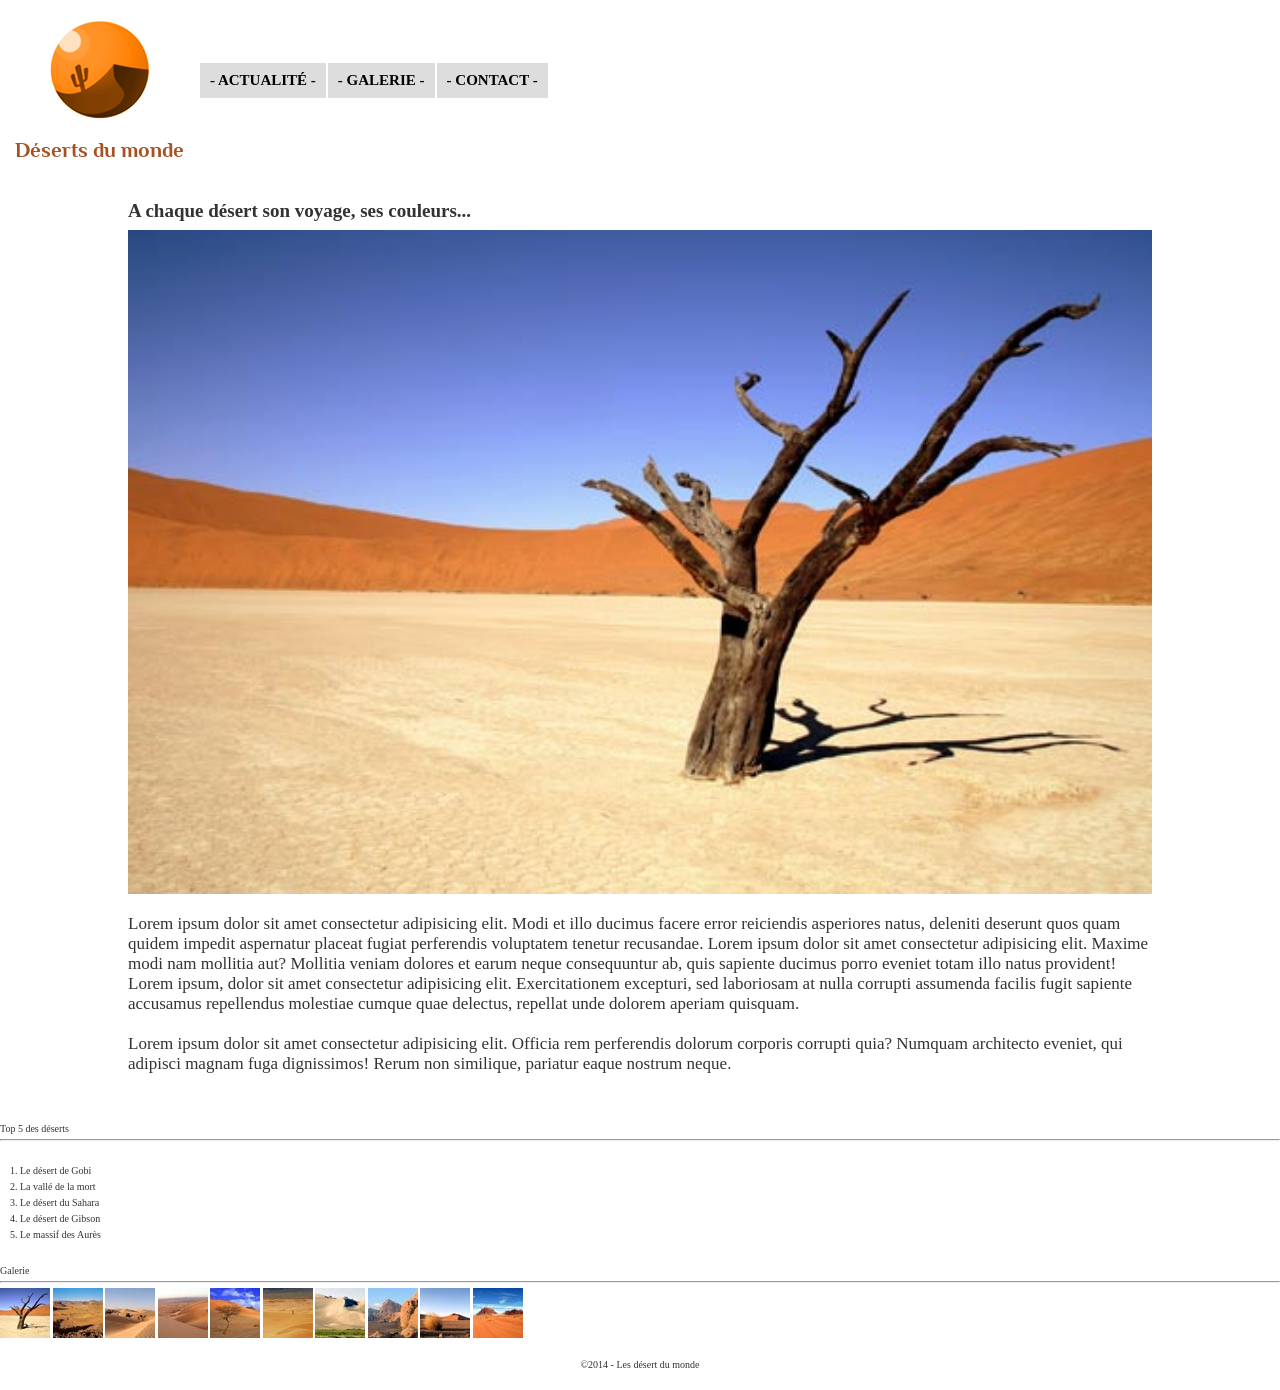
==== 00_maquettes/maquette_desert/index.html @ fe60e026 "correction maquette désert" ====
<!DOCTYPE html>
<html lang="en">
<head>
    <meta charset="UTF-8">
    <meta name="viewport" content="width=device-width, initial-scale=1.0">
    <link rel="stylesheet" href="assets/css/reset.css">
    <link rel="stylesheet" href="assets/css/style.css">
    <title>Maquette désert</title>
</head>
<body>

    <div class="container">
        <header >
            <div class="col-sm-12">
                <img src="assets/img/logo.png" alt="Logo de la page désert du monde">
                <h1>Déserts du monde</h1>
            </div>
             <nav class="col-sm-12">
                <a href="" class="col-sm-12">Actualité</a>
                <a href="" class="col-sm-12">Galerie</a>
                <a href="" class="col-sm-12">Contact</a>
            </nav>
                
        </header>
        <main>
            <section>
                <h2 class="col-sm-12">A chaque désert son voyage, ses couleurs...</h2>
                <img class="col-sm-12" src="assets/img/desert.jpg" alt="Image de désert pour la page d'acceuil">
                <p class="col-sm-12">Lorem ipsum dolor sit amet consectetur adipisicing elit. Modi et illo ducimus facere error reiciendis asperiores natus, deleniti deserunt quos quam quidem impedit aspernatur placeat fugiat perferendis voluptatem tenetur recusandae. Lorem ipsum dolor sit amet consectetur adipisicing elit. Maxime modi nam mollitia aut? Mollitia veniam dolores et earum neque consequuntur ab, quis sapiente ducimus porro eveniet totam illo natus provident! Lorem ipsum, dolor sit amet consectetur adipisicing elit. Exercitationem excepturi, sed laboriosam at nulla corrupti assumenda facilis fugit sapiente accusamus repellendus molestiae cumque quae delectus, repellat unde dolorem aperiam quisquam.
                <br><br>
                Lorem ipsum dolor sit amet consectetur adipisicing elit. Officia rem perferendis dolorum corporis corrupti quia? Numquam architecto eveniet, qui adipisci magnam fuga dignissimos! Rerum non similique, pariatur eaque nostrum neque.
                </p>
                
            </section>
            <aside>
                <div>
                    <h3>Top 5 des déserts</h3>
                    <hr>
                    <ol>
                        <li>Le désert de Gobi</li>
                        <li>La vallé de la mort</li>
                        <li>Le désert du Sahara</li>
                        <li>Le désert de Gibson</li>
                        <li>Le massif des Aurès</li>
                    </ol>
                </div>
                <div>
                    <h3>Galerie</h3>
                    <hr>
                    <div>
                        <img src="assets/img/vignette1.jpg" alt="Image vignette, déserts du monde">
                        <img src="assets/img/vignette2.jpg" alt="Image vignette, déserts du monde">
                        <img src="assets/img/vignette3.jpg" alt="Image vignette, déserts du monde">
                        <img src="assets/img/vignette4.jpg" alt="Image vignette, déserts du monde">
                        <img src="assets/img/vignette5.jpg" alt="Image vignette, déserts du monde">
                        <img src="assets/img/vignette6.jpg" alt="Image vignette, déserts du monde">
                        <img src="assets/img/vignette7.jpg" alt="Image vignette, déserts du monde">
                        <img src="assets/img/vignette8.jpg" alt="Image vignette, déserts du monde">
                        <img src="assets/img/vignette9.jpg" alt="Image vignette, déserts du monde">
                        <img src="assets/img/vignette10.jpg" alt="Image vignette, déserts du monde">
                    </div>
                </div>
            </aside>

        </main>
        <footer>
            <p>&copy;2014 - Les désert du monde</p>
        </footer>

    </div>
    
</body>
</html>
---- 00_maquettes/maquette_desert/assets/css/style.css ----
@import url('https://fonts.googleapis.com/css2?family=Dancing+Script:wght@400..700&family=Lobster+Two:ital,wght@0,400;0,700;1,400;1,700&family=Lora:ital,wght@0,400..700;1,400..700&family=Philosopher:ital,wght@0,400;0,700;1,400;1,700&display=swap');

:root {
    font-size: 62.5%;
    --gris-clair:#ddd;
    --blanc: #fff;
    --noir: #000;
    --ocre : #a55122;
    --chocolat: #4b2510;
    --color-text:#333;
}

body {
    background-color: var(--gris-clair);
    color: var(--color-text);
}

.container {
    background-color: var(--blanc);
}

/* HEADER */

header {
    display: flex;
    flex-wrap: wrap;
    align-items: center;
}

header div {
    display: flex;
    flex-direction: column;
    justify-content: center;
    align-items: center;
}
header div img{
    padding: 2rem;
}

h1 {
    font-family: 'philosopher', sans-serif;
    font-size:  2.1rem;
    color: var(--ocre);
    font-weight: bolder;
    padding: 00 1.5rem 0;
}

nav {
    display: flex;
    flex-wrap: wrap;
    font-size: 1.5rem;
    text-align: center;
}

nav a {
    background-color: var(--gris-clair);
    padding: 1rem;
    margin: 0.1rem;
    color: var(--noir);
    font-weight: 600;
    text-transform: uppercase;
}

/* ::before  crée un pseudo-élément qui sera le premier enfant de l'élément ciblé. Généralement utilisé pour ajouter du contenu esthétique à un élément via la propriété CSS content. Par défaut, l'élément créé est de type en-ligne */
nav a::before {
    content: '- ';
}

/* ::after crée un pseudo-élément qui sera le dernier enfant de l'élément sélectionné. Il est souvent utilisé pour ajouter du contenu esthétique à un élément, en utilisant la propriété CSS content */
nav a::after {
    content: ' -';
}

/* MAIN */
section {
    width: 80%;
    margin: 0 auto;
    padding: 3rem 0;
    display: flex;
    flex-wrap: wrap;

}

section h2 {
    text-align: center;
    font-size: 1.9rem;
    font-weight: bold;
    padding: 1rem 0;
}

section p {
    font-size: 1.7rem;
    padding: 2rem 0;
    line-height: 2rem;
}

aside {
    /* display: none; */
}

aside ol {
    list-style: decimal ;
    padding: 2rem;
}

ol li {
    margin-bottom: .6rem;
}
main section img {
    width: 100%;
}

footer {
    display: flex;
    justify-content: center;
    padding: 2rem;
}

@media screen and (max-width:767.99px) {
    .col-sm-1 {
        width: 8.333333%;
    }

    .col-sm-2 {
        width: 16.666666%;
    }

    .col-sm-3 {
        width: 25%;
    }

    .col-sm-4 {
        width: 33.333333%;
    }

    .col-sm-1 {
        width: 41.666666%;
    }

    .col-sm-6 {
        width: 50%;
    }

    .col-sm-7 {
        width: 58.333333%;
    }

    .col-sm-8 {
        width: 66.666666%;
    }

    .col-sm-9 {
        width: 75%;
    }

    .col-sm-10 {
        width: 83.333333%;
    }

    .col-sm-11 {
        width: 91.666666%;
    }

    .col-sm-12 {
        width: 100%;
    }
    
}
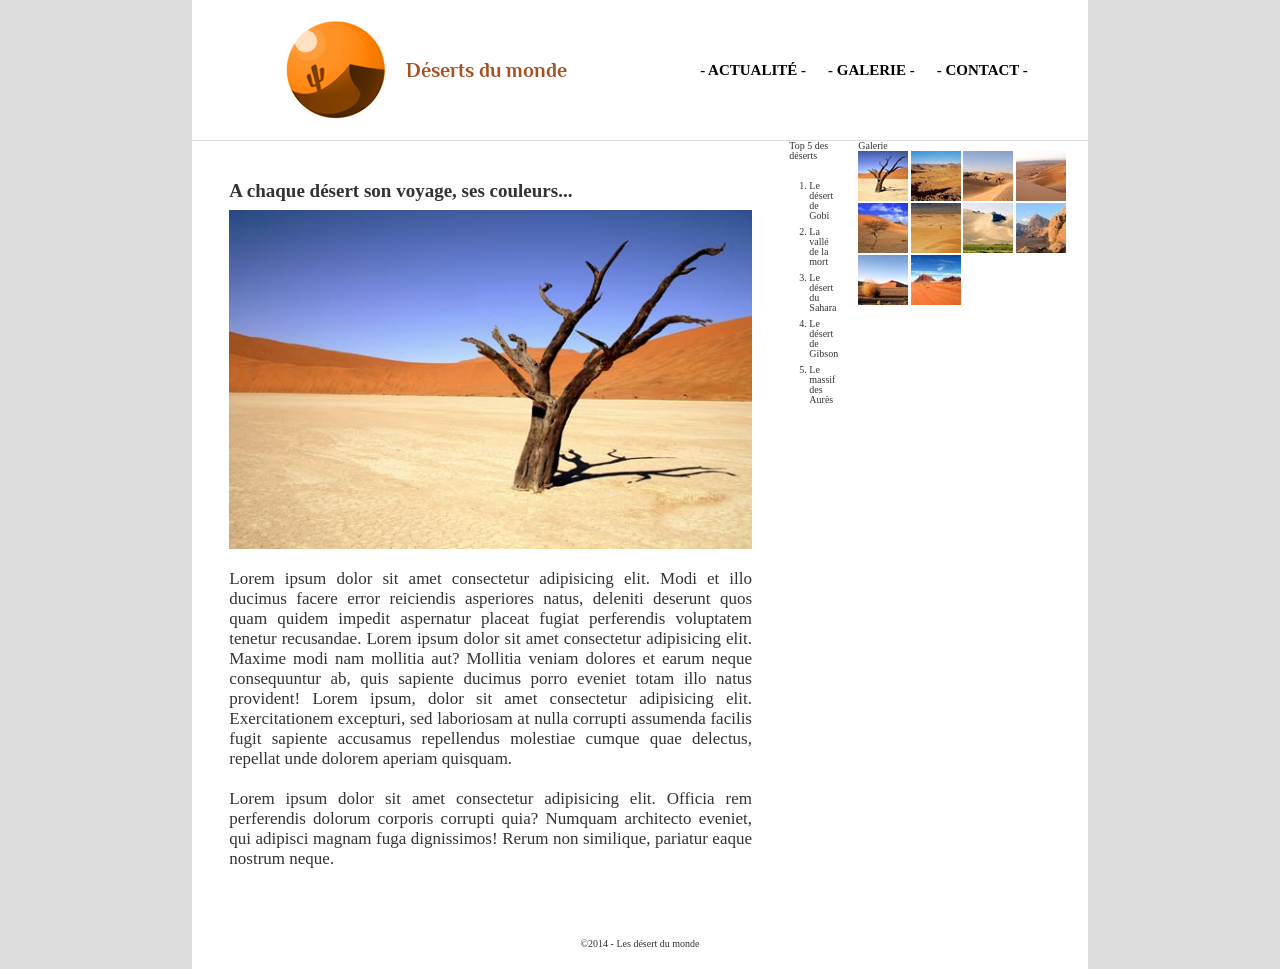
==== commit 5837271f: "mario bootstrap" ====
--- a/00_maquettes/maquette_desert/index.html
+++ b/00_maquettes/maquette_desert/index.html
@@ -11,31 +11,31 @@
 
     <div class="container">
         <header >
-            <div class="col-sm-12">
+            <div class="col-sm-12 col-md-12 col-xl-6">
                 <img src="assets/img/logo.png" alt="Logo de la page désert du monde">
                 <h1>Déserts du monde</h1>
             </div>
-             <nav class="col-sm-12">
-                <a href="" class="col-sm-12">Actualité</a>
-                <a href="" class="col-sm-12">Galerie</a>
-                <a href="" class="col-sm-12">Contact</a>
+             <nav class="col-sm-12 col-md-12 col-xl-6">
+                <a href=""class="col-sm-12 col-md-4">Actualité</a>
+                <a href="" class="col-sm-12 col-md-4">Galerie</a>
+                <a href="" class="col-sm-12 col-md-4">Contact</a>
             </nav>
                 
         </header>
         <main>
-            <section>
-                <h2 class="col-sm-12">A chaque désert son voyage, ses couleurs...</h2>
-                <img class="col-sm-12" src="assets/img/desert.jpg" alt="Image de désert pour la page d'acceuil">
-                <p class="col-sm-12">Lorem ipsum dolor sit amet consectetur adipisicing elit. Modi et illo ducimus facere error reiciendis asperiores natus, deleniti deserunt quos quam quidem impedit aspernatur placeat fugiat perferendis voluptatem tenetur recusandae. Lorem ipsum dolor sit amet consectetur adipisicing elit. Maxime modi nam mollitia aut? Mollitia veniam dolores et earum neque consequuntur ab, quis sapiente ducimus porro eveniet totam illo natus provident! Lorem ipsum, dolor sit amet consectetur adipisicing elit. Exercitationem excepturi, sed laboriosam at nulla corrupti assumenda facilis fugit sapiente accusamus repellendus molestiae cumque quae delectus, repellat unde dolorem aperiam quisquam.
+            <section class="col-xl-7">
+                <h2 class="col-sm-12 col-md-12">A chaque désert son voyage, ses couleurs...</h2>
+                <img class="col-sm-12 col-md-12" src="assets/img/desert.jpg" alt="Image de désert pour la page d'acceuil">
+                <p class="col-sm-12 col-md-12">Lorem ipsum dolor sit amet consectetur adipisicing elit. Modi et illo ducimus facere error reiciendis asperiores natus, deleniti deserunt quos quam quidem impedit aspernatur placeat fugiat perferendis voluptatem tenetur recusandae. Lorem ipsum dolor sit amet consectetur adipisicing elit. Maxime modi nam mollitia aut? Mollitia veniam dolores et earum neque consequuntur ab, quis sapiente ducimus porro eveniet totam illo natus provident! Lorem ipsum, dolor sit amet consectetur adipisicing elit. Exercitationem excepturi, sed laboriosam at nulla corrupti assumenda facilis fugit sapiente accusamus repellendus molestiae cumque quae delectus, repellat unde dolorem aperiam quisquam.
                 <br><br>
                 Lorem ipsum dolor sit amet consectetur adipisicing elit. Officia rem perferendis dolorum corporis corrupti quia? Numquam architecto eveniet, qui adipisci magnam fuga dignissimos! Rerum non similique, pariatur eaque nostrum neque.
                 </p>
                 
             </section>
-            <aside>
-                <div>
+            <aside class="col-xl-4">
+                <div class="col-md-4">
                     <h3>Top 5 des déserts</h3>
-                    <hr>
+                    
                     <ol>
                         <li>Le désert de Gobi</li>
                         <li>La vallé de la mort</li>
@@ -44,9 +44,9 @@
                         <li>Le massif des Aurès</li>
                     </ol>
                 </div>
-                <div>
+                <div class="col-md-8">
                     <h3>Galerie</h3>
-                    <hr>
+                    
                     <div>
                         <img src="assets/img/vignette1.jpg" alt="Image vignette, déserts du monde">
                         <img src="assets/img/vignette2.jpg" alt="Image vignette, déserts du monde">
--- a/00_maquettes/maquette_desert/assets/css/style.css
+++ b/00_maquettes/maquette_desert/assets/css/style.css
@@ -26,6 +26,7 @@
     display: flex;
     flex-wrap: wrap;
     align-items: center;
+    
 }
 
 header div {
@@ -35,6 +36,7 @@
     align-items: center;
 }
 header div img{
+
     padding: 2rem;
 }
 
@@ -51,6 +53,7 @@
     flex-wrap: wrap;
     font-size: 1.5rem;
     text-align: center;
+    justify-content: center;
 }
 
 nav a {
@@ -93,10 +96,11 @@
     font-size: 1.7rem;
     padding: 2rem 0;
     line-height: 2rem;
+    text-align: justify;
 }
 
 aside {
-    /* display: none; */
+    display: none;
 }
 
 aside ol {
@@ -168,3 +172,189 @@
     
 }
 
+@media screen and (min-width:768px) and (max-width:1199.99px) {
+
+    .col-md-1 {
+        width: 8.333333%;
+    }
+
+    .col-md-2 {
+        width: 16.666666%;
+    }
+
+    .col-md-3 {
+        width: 25%;
+    }
+
+    .col-md-4 {
+        width: 33.333333%;
+    }
+
+    .col-md-1 {
+        width: 41.666666%;
+    }
+
+    .col-md-6 {
+        width: 50%;
+    }
+
+    .col-md-7 {
+        width: 58.333333%;
+    }
+
+    .col-md-8 {
+        width: 66.666666%;
+    }
+
+    .col-md-9 {
+        width: 75%;
+    }
+
+    .col-md-10 {
+        width: 83.333333%;
+    }
+
+    .col-md-11 {
+        width: 91.666666%;
+    }
+
+    .col-md-12 {
+        width: 100%;
+    }
+
+    .container {
+        width: 90%;
+        margin: 0 auto;
+    }    
+
+    header{
+        justify-content: center;
+    }
+
+    nav a {
+        margin: 0;
+    }
+
+    nav {
+        margin: 0 2rem;
+    }
+
+    section {
+        border-bottom: 1px var(--gris-clair) solid;
+    }
+
+    section h2 {
+        padding: 2.5rem;
+    }
+
+    aside {
+        display: flex;
+        flex-wrap: wrap;
+    }
+
+    aside h3 {
+        font-size: 1.7rem;
+        color: var(--chocolat);
+        font-weight: bold;
+        padding: 0 0 1rem 1rem;
+        border-bottom: 1px var(--gris-clair) solid;
+    }
+
+    aside ol {
+        font-size: 1.5rem;
+        padding: 2rem
+    }
+    hr {
+        margin-bottom: 1rem;
+    }
+
+    aside div:nth-child(2) div {
+        padding-top: 1.5rem;
+    }
+    
+}
+
+
+@media screen and (min-width:1200px) {
+
+    .col-xl-1 {
+    width: 8.333333%;
+    }
+
+    .col-xl-2 {
+        width: 16.666666%;
+    }
+
+    .col-xl-3 {
+        width: 25%;
+    }
+
+    .col-xl-4 {
+        width: 33.333333%;
+    }
+
+    .col-xl-1 {
+        width: 41.666666%;
+    }
+
+    .col-xl-6 {
+        width: 50%;
+    }
+
+    .col-xl-7 {
+        width: 58.333333%;
+    }
+
+    .col-xl-8 {
+        width: 66.666666%;
+    }
+
+    .col-xl-9 {
+        width: 75%;
+    }
+
+    .col-xl-10 {
+        width: 83.333333%;
+    }
+
+    .col-xl-11 {
+        width: 91.666666%;
+    }
+
+    .col-xl-12 {
+        width: 100%;
+    }
+
+    main {
+        border-top: 1px solid var(--gris-clair);
+    }
+
+    nav a {
+        background-color: transparent;
+    }
+    .container {
+        width: 70%;
+        margin: 0 auto
+    }
+    header div {
+        flex-direction: row;
+    }
+    h1 {
+        font-size: 2rem;
+        padding: 0;
+    }
+    main {
+        border-top: 1px solid var(--gris-clair);
+        display: flex;
+        flex-wrap: wrap;
+    }
+
+    section+hr{ 
+        display: none;
+    }
+    aside {
+         display: flex;
+    }
+
+
+}
